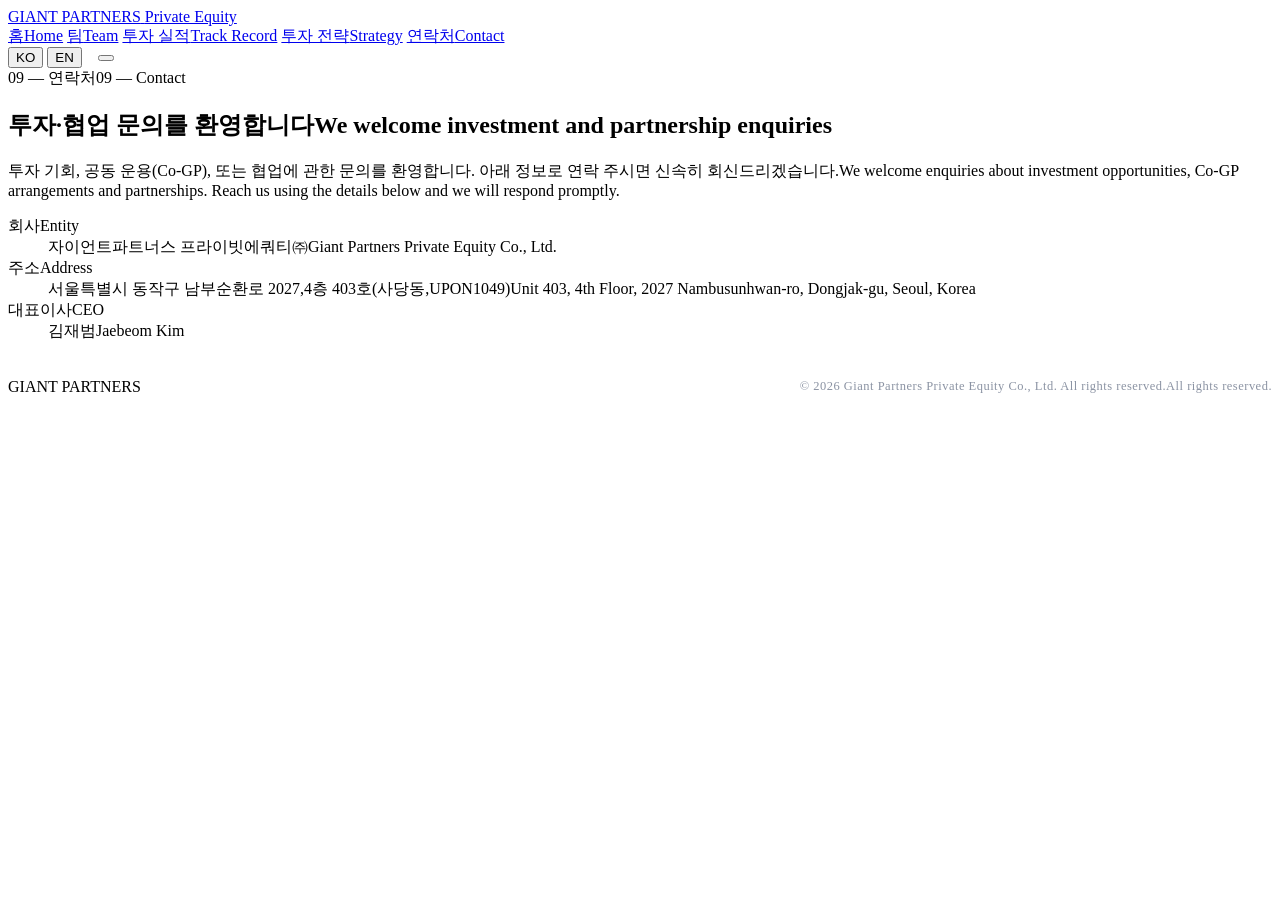
==== views/contact.html @ 56b4abdc "pipeline in others links fixed" ====
<!DOCTYPE html>
<html lang="ko">
<head>
<meta charset="UTF-8" />
<meta name="viewport" content="width=device-width, initial-scale=1.0" />
<title>Contact — Giant Partners Private Equity</title>
<meta name="description" content="Giant Partners Private Equity 연락처 / Contact Giant Partners Private Equity." />
<link rel="preconnect" href="https://fonts.googleapis.com">
<link rel="preconnect" href="https://fonts.gstatic.com" crossorigin>
<link href="https://fonts.googleapis.com/css2?family=Cormorant+Garamond:ital,wght@0,400;0,500;0,600;1,400&family=Inter:wght@300;400;500;600&family=Noto+Sans+KR:wght@300;400;500;700&family=Noto+Serif+KR:wght@400;500;600&display=swap" rel="stylesheet">
<link rel="stylesheet" href="../static/style.css">
<script src="../static/script.js" defer></script>
</head>
<body class="lang-ko">

<!-- ================= TOP BAR ================= -->
<header class="topbar" id="topbar">
  <div class="topbar-inner">
    <a href="../index.html" class="logo">
      <span class="logo-mark">GIANT PARTNERS</span>
      <span class="logo-sub">Private Equity</span>
    </a>
    <nav class="nav-links" id="navLinks">
      <a href="../index.html"><span class="ko">홈</span><span class="en">Home</span></a>
      <a href="team.html"><span class="ko">팀</span><span class="en">Team</span></a>
      <a href="track-record.html"><span class="ko">투자 실적</span><span class="en">Track Record</span></a>
      <a href="strategy.html"><span class="ko">투자 전략</span><span class="en">Strategy</span></a>
      <a class="active" href="contact.html"><span class="ko">연락처</span><span class="en">Contact</span></a>
    </nav>
    <div style="display:flex;align-items:center;gap:16px;">
      <div class="lang-switch">
        <button class="lang-btn active" data-lang="ko" onclick="setLang('ko')">KO</button>
        <button class="lang-btn" data-lang="en" onclick="setLang('en')">EN</button>
      </div>
      <button class="nav-toggle" id="navToggle" aria-label="Menu"><span></span><span></span><span></span></button>
    </div>
  </div>
</header>

<!-- ================= CONTACT ================= -->
<section id="contact" class="band-ink first">
  <div class="wrap">
    <div class="section-head reveal">
      <span class="eyebrow"><span class="ko">09 — 연락처</span><span class="en">09 — Contact</span></span>
      <div class="divider"></div>
      <h2 class="section-title"><span class="ko">투자·협업 문의를 환영합니다</span><span class="en">We welcome investment and partnership enquiries</span></h2>
    </div>
    <div class="contact-grid">
      <div class="reveal">
        <p class="lead"><span class="ko">투자 기회, 공동 운용(Co-GP), 또는 협업에 관한 문의를 환영합니다. 아래 정보로 연락 주시면 신속히 회신드리겠습니다.</span><span class="en">We welcome enquiries about investment opportunities, Co-GP arrangements and partnerships. Reach us using the details below and we will respond promptly.</span></p>
      </div>
      <div class="reveal">
        <dl class="contact-info" style="margin:0;">
          <dt><span class="ko">회사</span><span class="en">Entity</span></dt>
          <dd><span class="ko">자이언트파트너스 프라이빗에쿼티㈜</span><span class="en">Giant Partners Private Equity Co., Ltd.</span></dd>
          <dt><span class="ko">주소</span><span class="en">Address</span></dt>
          <dd><span class="ko">서울특별시 동작구 남부순환로 2027,4층 403호(사당동,UPON1049)</span><span class="en">Unit 403, 4th Floor, 2027 Nambusunhwan-ro, Dongjak-gu, Seoul, Korea</span></dd>
          <dt><span class="ko">대표이사</span><span class="en">CEO</span></dt>
          <dd><span class="ko">김재범</span><span class="en">Jaebeom Kim</span></dd>
        </dl>
      </div>
    </div>
  </div>
</section>

<!-- ================= FOOTER ================= -->
<footer class="band-ink" style="padding:36px 0;">
  <div class="wrap" style="display:flex;justify-content:space-between;flex-wrap:wrap;gap:16px;align-items:center;">
    <span class="foot-logo">GIANT PARTNERS</span>
    <span style="font-size:.78rem;color:#8b93a3;letter-spacing:.04em;">© 2026 Giant Partners Private Equity Co., Ltd. <span class="ko">All rights reserved.</span><span class="en">All rights reserved.</span></span>
  </div>
</footer>

</body>
</html>
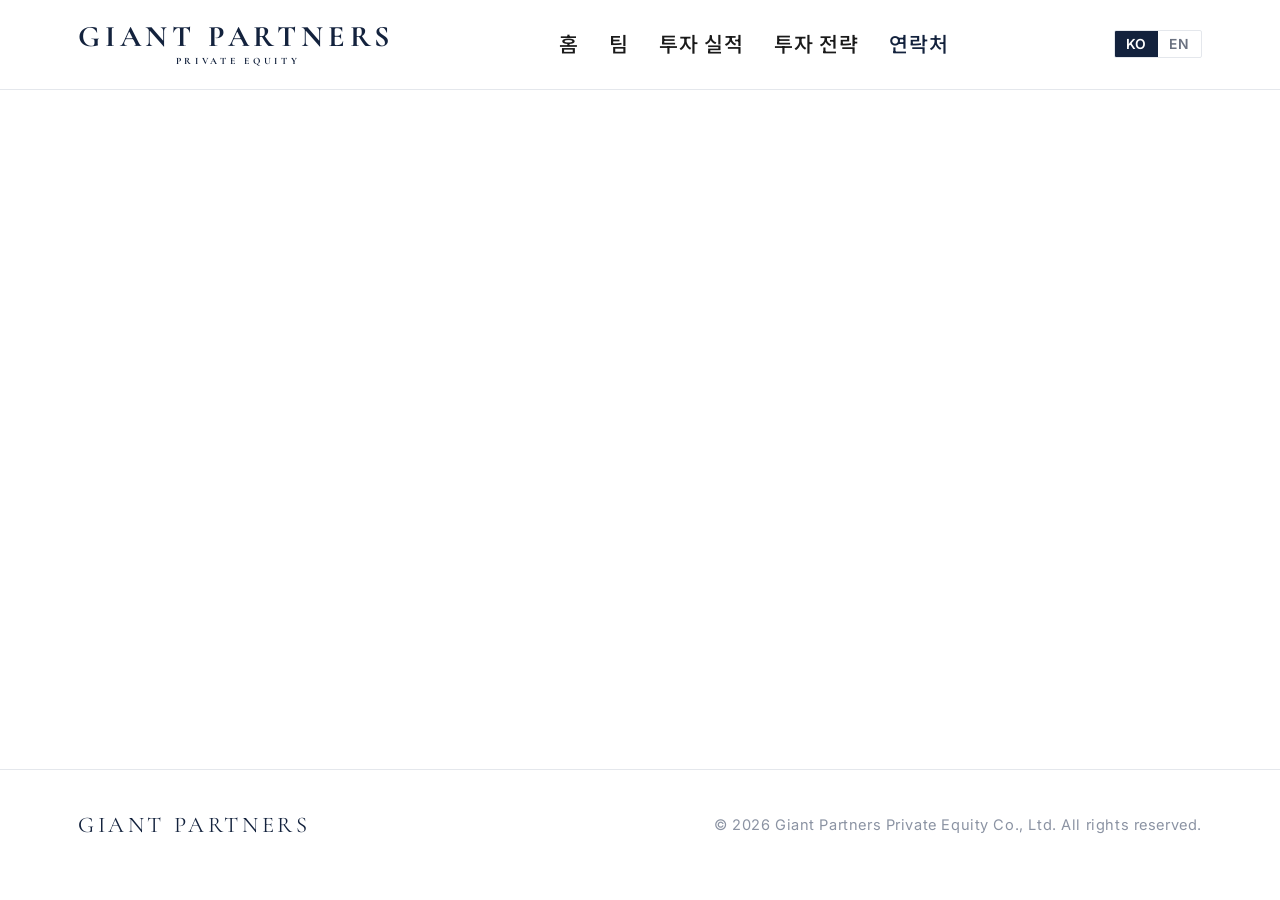
==== commit 63a269e9: "font fixed" ====
--- a/views/contact.html
+++ b/views/contact.html
@@ -8,7 +8,7 @@
 <link rel="preconnect" href="https://fonts.googleapis.com">
 <link rel="preconnect" href="https://fonts.gstatic.com" crossorigin>
 <link href="https://fonts.googleapis.com/css2?family=Cormorant+Garamond:ital,wght@0,400;0,500;0,600;1,400&family=Inter:wght@300;400;500;600&family=Noto+Sans+KR:wght@300;400;500;700&family=Noto+Serif+KR:wght@400;500;600&display=swap" rel="stylesheet">
-<link rel="stylesheet" href="../static/style.css">
+<link rel="stylesheet" href="../static/style.css?v=2">
 <script src="../static/script.js" defer></script>
 </head>
 <body class="lang-ko">
--- a/static/style.css
+++ b/static/style.css
@@ -0,0 +1,606 @@
+/* Loads Noto Serif (Latin sibling of Noto Serif KR) so the English
+   headings match the Korean. All other fonts load from your HTML <link>. */
+@import url('https://fonts.googleapis.com/css2?family=Noto+Serif:ital,wght@0,400;0,500;0,600;0,700;1,500;1,600;1,700&display=swap');
+/* Bold weight for the logo wordmark (HTML <link> only loads up to 600). */
+@import url('https://fonts.googleapis.com/css2?family=Cormorant+Garamond:wght@600;700&display=swap');
+
+:root{
+  --ink:#13223d;          /* primary deep navy */
+  --ink-2:#0b1525;        /* darkest navy */
+  --ink-soft:#26385a;     /* lighter navy for lines */
+  --paper:#f5f6f8;        /* light, almost white */
+  --paper-2:#ffffff;      /* clean white */
+  --brass:#9a7b4f;        /* muted brass accent */
+  --brass-light:#c6a878;  /* light brass */
+  --ink-text:#1c2533;
+  --muted:#6a7180;
+  --line:#e4e7ec;
+  --radius:0px;
+  --maxw:1180px;
+}
+
+*{box-sizing:border-box;}
+html{scroll-behavior:smooth;font-size:117%;}
+body{
+  margin:0;
+  background:var(--paper);
+  color:var(--ink-text);
+  font-family:"Inter","Noto Sans KR",sans-serif;
+  font-weight:400;
+  line-height:1.7;
+  -webkit-font-smoothing:antialiased;
+  font-feature-settings:"kern" 1;
+}
+
+/* ---------- Language toggle visibility ---------- */
+.lang-ko .en{display:none !important;}
+.lang-en .ko{display:none !important;}
+
+/* ---------- Typography ---------- */
+h1,h2,h3,h4{margin:0;font-weight:500;line-height:1.2;color:var(--ink);}
+.serif{font-family:"Cormorant Garamond","Noto Serif KR",serif;}
+.lang-ko h1,.lang-ko h2,.lang-ko h3{font-family:"Noto Serif KR",serif;}
+.lang-en h1,.lang-en h2,.lang-en h3{font-family:"Cormorant Garamond",serif;}
+
+.eyebrow{
+  font-family:"Inter",sans-serif;
+  font-size:.72rem;
+  letter-spacing:.28em;
+  text-transform:uppercase;
+  color:var(--brass);
+  font-weight:600;
+  margin:0 0 1.1rem;
+  display:block;
+}
+.section-title{
+  font-size:clamp(1.9rem,3.6vw,2.9rem);
+  font-weight:500;
+  letter-spacing:.01em;
+  color:var(--ink);
+}
+.lang-en .section-title{font-weight:600;letter-spacing:0;}
+.lead{
+  font-size:1.06rem;
+  color:#39424f;
+  max-width:54ch;
+  line-height:1.75;
+}
+
+a{color:inherit;}
+
+/* ---------- Layout ---------- */
+.wrap{max-width:var(--maxw);margin:0 auto;padding:0 28px;}
+section{padding:clamp(64px,9vw,120px) 0;}
+.band-ink{background:var(--ink);color:#e9e6dd;}
+.band-ink .section-title,.band-ink h3,.band-ink h4{color:#fff;}
+.band-ink .lead{color:#c4ccd8;}
+.band-paper2{background:var(--paper-2);}
+
+.section-head{margin-bottom:clamp(40px,6vw,68px);max-width:780px;}
+.divider{width:46px;height:2px;background:var(--brass);margin-bottom:1.6rem;}
+
+/* ---------- Top bar ---------- */
+header.topbar{
+  position:fixed;top:0;left:0;right:0;z-index:50;
+  background:rgba(246,242,233,.86);
+  backdrop-filter:blur(10px);
+  border-bottom:1px solid var(--line);
+  transition:background .3s,border-color .3s;
+}
+.topbar.scrolled{background:rgba(11,21,37,.92);border-color:rgba(255,255,255,.08);}
+.topbar.scrolled .logo-mark,.topbar.scrolled .nav-links a{color:#f3efe6;}
+.topbar.scrolled .logo-sub{color:#f3efe6;}
+.topbar.scrolled .lang-btn{color:#cdd3dd;border-color:rgba(255,255,255,.22);}
+.topbar.scrolled .lang-btn.active{background:var(--brass);color:#fff;border-color:var(--brass);}
+.topbar-inner{
+  max-width:var(--maxw);margin:0 auto;padding:14px 28px;
+  display:flex;align-items:center;justify-content:space-between;gap:24px;
+}
+.logo{display:flex;flex-direction:column;line-height:1;text-decoration:none;}
+.logo-mark{
+  font-family:"Cormorant Garamond",serif;
+  font-size:1.34rem;font-weight:600;letter-spacing:.16em;color:var(--ink);
+  transition:color .3s;
+}
+.logo-sub{
+  font-family:"Inter",sans-serif;font-size:.56rem;letter-spacing:.42em;
+  text-transform:uppercase;color:var(--ink);margin-top:5px;transition:color .3s;
+}
+.nav-links{display:flex;gap:30px;align-items:center;}
+.nav-links a{
+  text-decoration:none;color:var(--ink-text);font-size:.83rem;letter-spacing:.04em;
+  font-weight:500;transition:color .2s;position:relative;padding:4px 0;
+}
+.nav-links a:hover{color:var(--brass);}
+
+/* active nav link (highlights the current page) */
+.nav-links a.active{color:var(--brass);}
+.topbar.scrolled .nav-links a.active{color:var(--brass-light);}
+
+.lang-switch{display:flex;border:1px solid var(--line);border-radius:2px;overflow:hidden;}
+.lang-btn{
+  background:transparent;border:none;cursor:pointer;
+  padding:5px 11px;font-family:"Inter",sans-serif;font-size:.74rem;font-weight:600;
+  letter-spacing:.06em;color:var(--muted);transition:all .2s;
+}
+.lang-btn.active{background:var(--ink);color:#fff;}
+.nav-toggle{display:none;background:none;border:none;cursor:pointer;padding:6px;}
+.nav-toggle span{display:block;width:22px;height:2px;background:var(--ink);margin:4px 0;transition:.3s;}
+.topbar.scrolled .nav-toggle span{background:#f3efe6;}
+
+/* extra top space so the first section on inner pages clears the fixed header */
+.first{padding-top:calc(clamp(64px,9vw,120px) + 56px);}
+
+/* ---------- Hero ---------- */
+.hero{
+  position:relative;min-height:100svh;display:flex;align-items:center;
+  background:
+    radial-gradient(110% 80% at 80% 10%, rgba(154,123,79,.16), transparent 60%),
+    linear-gradient(160deg,#0d1828 0%, #13223d 55%, #1a2c4d 100%);
+  color:#f3efe6;overflow:hidden;
+}
+.hero::after{
+  content:"";position:absolute;inset:0;
+  background-image:linear-gradient(rgba(255,255,255,.025) 1px,transparent 1px),
+                   linear-gradient(90deg,rgba(255,255,255,.025) 1px,transparent 1px);
+  background-size:64px 64px;mask-image:radial-gradient(120% 90% at 70% 30%,#000,transparent 75%);
+  pointer-events:none;
+}
+.hero-inner{position:relative;z-index:2;max-width:var(--maxw);margin:0 auto;padding:120px 28px 80px;width:100%;}
+.hero-eyebrow{
+  font-size:.74rem;letter-spacing:.34em;text-transform:uppercase;
+  color:var(--brass-light);font-weight:600;margin-bottom:2.2rem;
+  opacity:0;animation:rise .9s .1s forwards;
+}
+.hero h1{
+  color:#fff;font-weight:500;letter-spacing:.005em;
+  font-size:clamp(2.5rem,6.4vw,5.1rem);line-height:1.08;max-width:18ch;
+  opacity:0;animation:rise 1s .25s forwards;
+}
+.lang-en .hero h1{font-weight:500;}
+.hero h1 em{font-style:italic;color:inherit;}
+.hero .sub{
+  margin-top:2rem;font-size:clamp(1rem,1.6vw,1.2rem);max-width:52ch;
+  color:#cdd5e2;line-height:1.8;font-weight:300;
+  opacity:0;animation:rise 1s .45s forwards;
+}
+.hero-meta{
+  margin-top:3.4rem;display:flex;flex-wrap:wrap;gap:42px;
+  opacity:0;animation:rise 1s .65s forwards;
+}
+.hero-meta .stat .num{
+  font-family:"Cormorant Garamond",serif;font-size:2.5rem;color:#fff;line-height:1;font-weight:500;
+}
+.hero-meta .stat .lbl{
+  display:block;margin-top:.5rem;font-size:.74rem;letter-spacing:.16em;
+  text-transform:uppercase;color:var(--brass-light);
+}
+.scroll-cue{
+  position:absolute;bottom:30px;left:50%;transform:translateX(-50%);
+  font-size:.66rem;letter-spacing:.3em;text-transform:uppercase;color:#8a93a5;z-index:2;
+  opacity:0;animation:rise 1s 1s forwards;
+}
+@keyframes rise{from{opacity:0;transform:translateY(18px);}to{opacity:1;transform:translateY(0);}}
+
+/* ---------- About ---------- */
+.about-grid{display:grid;grid-template-columns:1.15fr .85fr;gap:clamp(40px,6vw,84px);align-items:start;}
+.fact-card{
+  background:var(--ink);color:#e9e6dd;padding:38px 36px;border-top:3px solid var(--brass);
+}
+.fact-card h3{color:#fff;font-size:1.1rem;letter-spacing:.04em;margin-bottom:24px;font-family:"Inter",sans-serif;font-weight:600;}
+.fact-row{display:grid;grid-template-columns:120px 1fr;gap:14px;padding:14px 0;border-top:1px solid rgba(255,255,255,.1);}
+.fact-row:first-of-type{border-top:none;}
+.fact-row dt{color:var(--brass-light);font-size:.82rem;letter-spacing:.04em;font-weight:500;}
+.fact-row dd{margin:0;color:#dfe3ea;font-size:.92rem;}
+.about-copy p{margin:0 0 1.3rem;color:#39424f;font-size:1.04rem;line-height:1.8;}
+.about-copy p:first-of-type{font-size:1.18rem;color:var(--ink);font-family:"Cormorant Garamond","Noto Serif KR",serif;}
+
+/* ---------- Team ---------- */
+.team-grid{display:grid;grid-template-columns:1fr 1fr;gap:34px;}
+.member{background:var(--paper-2);border:1px solid var(--line);padding:38px 36px;position:relative;}
+.member::before{content:"";position:absolute;top:0;left:0;width:3px;height:64px;background:var(--brass);}
+.member .role{font-size:.74rem;letter-spacing:.2em;text-transform:uppercase;color:var(--brass);font-weight:600;}
+.member .name{font-family:"Cormorant Garamond","Noto Serif KR",serif;font-size:2rem;margin:.5rem 0 1.4rem;color:var(--ink);font-weight:500;}
+.member h5{font-size:.72rem;letter-spacing:.14em;text-transform:uppercase;color:var(--muted);margin:1.5rem 0 .7rem;font-weight:600;font-family:"Inter",sans-serif;}
+.member ul{margin:0;padding:0;list-style:none;}
+.member li{position:relative;padding-left:18px;margin-bottom:.55rem;font-size:.92rem;color:#3a4250;line-height:1.6;}
+.member li::before{content:"";position:absolute;left:0;top:.6em;width:6px;height:6px;border:1px solid var(--brass);transform:rotate(45deg);}
+
+/* ---------- Funds / ledger ---------- */
+.ledger{position:relative;margin-top:10px;}
+.fund{
+  display:grid;grid-template-columns:96px 1fr;gap:30px;padding:38px 0;
+  border-top:1px solid rgba(255,255,255,.12);
+}
+.band-paper2 .fund{border-top:1px solid var(--line);}
+.fund:first-child{border-top:none;}
+.fund .marker{display:flex;flex-direction:column;}
+.fund .marker .no{
+  font-family:"Cormorant Garamond",serif;font-size:3.2rem;line-height:.9;color:var(--brass-light);font-weight:500;
+}
+.band-paper2 .fund .marker .no{color:var(--brass);}
+.fund .marker .tag{font-size:.68rem;letter-spacing:.18em;text-transform:uppercase;color:var(--muted);margin-top:8px;}
+.fund .body h4{font-size:1.32rem;margin-bottom:.4rem;font-family:"Cormorant Garamond","Noto Serif KR",serif;font-weight:600;}
+.band-ink .fund .body h4{color:#fff;}
+.fund .meta{font-size:.78rem;letter-spacing:.06em;color:var(--brass);font-weight:600;text-transform:uppercase;margin-bottom:.9rem;}
+.fund .desc{font-size:.96rem;line-height:1.75;color:#424a57;}
+.band-ink .fund .desc{color:#bcc4d2;}
+.fund ul{margin:.8rem 0 0;padding:0;list-style:none;}
+.fund li{position:relative;padding-left:18px;margin-bottom:.5rem;font-size:.9rem;line-height:1.6;}
+.band-ink .fund li{color:#aeb6c4;}
+.band-paper2 .fund li{color:#4a525f;}
+.fund li::before{content:"–";position:absolute;left:0;color:var(--brass);}
+.pill-row{display:flex;flex-wrap:wrap;gap:8px;margin-top:1rem;}
+.pill{font-size:.74rem;letter-spacing:.04em;padding:5px 12px;border:1px solid rgba(255,255,255,.2);color:#cdd5e2;border-radius:2px;}
+.band-paper2 .pill{border-color:var(--line);color:var(--muted);}
+
+/* ---------- Stats strip ---------- */
+.stats-strip{display:grid;grid-template-columns:repeat(4,1fr);gap:1px;background:var(--line);border:1px solid var(--line);margin-bottom:64px;}
+.stat-cell{background:var(--paper-2);padding:30px 26px;}
+.band-ink .stats-strip{background:rgba(255,255,255,.1);border-color:rgba(255,255,255,.1);}
+.band-ink .stat-cell{background:var(--ink);}
+.stat-cell .v{font-family:"Cormorant Garamond",serif;font-size:2.5rem;color:var(--ink);font-weight:500;line-height:1;}
+.band-ink .stat-cell .v{color:#fff;}
+.stat-cell .k{display:block;margin-top:.6rem;font-size:.74rem;letter-spacing:.12em;text-transform:uppercase;color:var(--brass);}
+
+/* ---------- Principal investments ---------- */
+.pi-grid{display:grid;grid-template-columns:1fr 1fr;gap:28px;}
+.pi-card{background:var(--paper-2);border:1px solid var(--line);padding:34px 32px;border-top:3px solid var(--brass);}
+.pi-card .tag{font-size:.7rem;letter-spacing:.18em;text-transform:uppercase;color:var(--brass);font-weight:600;}
+.pi-card h4{font-size:1.3rem;margin:.6rem 0 1rem;font-family:"Cormorant Garamond","Noto Serif KR",serif;font-weight:600;}
+.pi-card p{margin:0;font-size:.95rem;color:#434b58;line-height:1.7;}
+.pi-card .status{margin-top:1.2rem;font-size:.78rem;letter-spacing:.06em;color:var(--ink);font-weight:600;}
+
+/* ---------- Strategy pillars ---------- */
+.pillars{display:grid;grid-template-columns:1fr 1fr;gap:1px;background:rgba(255,255,255,.12);border:1px solid rgba(255,255,255,.12);}
+.pillar{background:var(--ink);padding:42px 40px;position:relative;}
+.pillar .pno{font-family:"Cormorant Garamond",serif;font-size:1.05rem;color:var(--brass-light);letter-spacing:.1em;}
+.pillar h4{color:#fff;font-size:1.32rem;margin:.4rem 0 1.2rem;font-family:"Cormorant Garamond","Noto Serif KR",serif;font-weight:600;}
+.pillar ul{margin:0;padding:0;list-style:none;}
+.pillar li{position:relative;padding-left:18px;margin-bottom:.7rem;font-size:.93rem;color:#bcc4d2;line-height:1.65;}
+.pillar li::before{content:"";position:absolute;left:0;top:.55em;width:6px;height:6px;background:var(--brass);transform:rotate(45deg);}
+
+/* ---------- Process ---------- */
+.phase-label{font-size:.74rem;letter-spacing:.2em;text-transform:uppercase;color:var(--brass);font-weight:600;margin:48px 0 22px;display:flex;align-items:center;gap:14px;}
+.phase-label::after{content:"";flex:1;height:1px;background:var(--line);}
+.steps{display:grid;grid-template-columns:1fr 1fr;gap:24px;}
+.step{background:var(--paper-2);border:1px solid var(--line);padding:32px 30px;display:grid;grid-template-columns:54px 1fr;gap:22px;}
+.step .sno{font-family:"Cormorant Garamond",serif;font-size:2.6rem;color:var(--brass);line-height:.8;font-weight:500;}
+.step h4{font-size:1.12rem;margin-bottom:.8rem;color:var(--ink);font-family:"Inter","Noto Sans KR",sans-serif;font-weight:600;}
+.step ul{margin:0;padding:0;list-style:none;}
+.step li{position:relative;padding-left:16px;margin-bottom:.5rem;font-size:.89rem;color:#454d5a;line-height:1.6;}
+.step li::before{content:"";position:absolute;left:0;top:.6em;width:5px;height:5px;background:var(--brass);border-radius:50%;}
+
+/* ---------- Pipeline ---------- */
+.pipe-grid{display:grid;grid-template-columns:1fr 1fr;gap:60px;}
+.pipe-col h3{font-size:1.4rem;margin-bottom:6px;color:#fff;font-family:"Cormorant Garamond","Noto Serif KR",serif;font-weight:600;}
+.pipe-col .ck{font-size:.74rem;letter-spacing:.2em;text-transform:uppercase;color:var(--brass-light);margin-bottom:26px;display:block;}
+.pipe-item{padding:22px 0;border-top:1px solid rgba(255,255,255,.12);display:grid;grid-template-columns:1fr auto;gap:18px;align-items:start;}
+.pipe-item:first-of-type{border-top:none;}
+.pipe-item p{margin:0;font-size:.95rem;color:#c4ccd8;line-height:1.6;}
+.pipe-item .amt{font-family:"Cormorant Garamond",serif;font-size:1.3rem;color:var(--brass-light);white-space:nowrap;}
+
+/* ---------- Case study ---------- */
+.case-head{display:grid;grid-template-columns:1fr 1fr;gap:50px;align-items:end;margin-bottom:54px;}
+.case-quote{font-family:"Cormorant Garamond","Noto Serif KR",serif;font-size:1.5rem;line-height:1.5;color:var(--ink);font-style:italic;}
+
+/* ---------- Contact / footer ---------- */
+.contact-grid{display:grid;grid-template-columns:1fr 1fr;gap:60px;align-items:start;}
+.contact-grid h2{margin-bottom:20px;}
+.contact-info dt{font-size:.72rem;letter-spacing:.18em;text-transform:uppercase;color:var(--brass-light);margin-top:22px;}
+.contact-info dd{margin:.3rem 0 0;font-size:1.04rem;color:#e9e6dd;}
+footer .foot-bottom{
+  border-top:1px solid rgba(255,255,255,.12);margin-top:64px;padding-top:30px;
+  display:flex;justify-content:space-between;flex-wrap:wrap;gap:16px;
+  font-size:.78rem;color:#8b93a3;letter-spacing:.04em;
+}
+.foot-logo{font-family:"Cormorant Garamond",serif;font-size:1.2rem;letter-spacing:.16em;color:#fff;}
+
+/* ---------- Reveal animation ---------- */
+.reveal{opacity:0;transform:translateY(26px);transition:opacity .8s ease,transform .8s ease;}
+.reveal.in{opacity:1;transform:none;}
+
+/* ---------- Responsive ---------- */
+@media(max-width:880px){
+  .nav-links{
+    position:fixed;top:0;right:0;height:100svh;width:min(78vw,320px);
+    background:var(--ink-2);flex-direction:column;justify-content:center;gap:30px;
+    transform:translateX(100%);transition:transform .35s ease;padding:40px;z-index:40;
+  }
+  .nav-links.open{transform:translateX(0);}
+  .nav-links a{color:#f3efe6;font-size:1.05rem;}
+  .nav-toggle{display:block;z-index:45;}
+  .about-grid,.team-grid,.pillars,.steps,.pi-grid,.pipe-grid,.case-head,.contact-grid,.stats-strip{grid-template-columns:1fr;}
+  .stats-strip{grid-template-columns:1fr 1fr;}
+  .fund{grid-template-columns:64px 1fr;gap:20px;}
+  .fund .marker .no{font-size:2.4rem;}
+}
+@media(max-width:520px){
+  .stats-strip{grid-template-columns:1fr;}
+  .hero-meta{gap:28px;}
+  .step{grid-template-columns:1fr;}
+}
+@media(prefers-reduced-motion:reduce){
+  *{animation:none !important;transition:none !important;}
+  .reveal{opacity:1;transform:none;}
+  html{scroll-behavior:auto;}
+}
+
+/* ---------- News ---------- */
+.news-grid{display:grid;grid-template-columns:repeat(3,1fr);gap:24px;}
+.news-card{
+  display:flex;flex-direction:column;
+  background:var(--paper-2);border:1px solid var(--line);border-top:3px solid var(--brass);
+  padding:30px 28px;text-decoration:none;color:inherit;
+  transition:transform .2s ease, box-shadow .2s ease, border-color .2s ease;
+}
+.news-card:hover{transform:translateY(-4px);box-shadow:0 14px 30px rgba(19,34,61,.10);}
+.news-source{font-size:.72rem;letter-spacing:.16em;text-transform:uppercase;color:var(--brass);font-weight:600;}
+.news-date{font-size:.74rem;color:var(--muted);margin-top:4px;}
+.news-title{
+  font-size:1.08rem;line-height:1.45;margin:16px 0 0;color:var(--ink);
+  font-family:"Cormorant Garamond","Noto Serif KR",serif;font-weight:600;
+}
+.lang-ko .news-title{font-family:"Noto Serif KR",serif;}
+.news-more{margin-top:auto;padding-top:18px;font-size:.8rem;color:var(--brass);font-weight:600;letter-spacing:.02em;}
+@media(max-width:880px){
+  .news-grid{grid-template-columns:1fr;}
+}
+
+/* ============================================================
+   LIGHT THEME — white backgrounds, black text.
+   Section titles/headers stay navy so they still stand out,
+   and the top nav bar keeps its navy-on-scroll header look.
+   ============================================================ */
+:root{
+  --paper:#ffffff;
+  --paper-2:#ffffff;
+  --ink-text:#1a1a1a;
+  --brass-light:#8a6a3f;   /* darker tan so accents are readable on white */
+  --line:#e4e7ec;
+}
+body{background:#ffffff;color:#1a1a1a;}
+
+/* body / lead text -> black-ish */
+.lead{color:#333;}
+.about-copy p{color:#222;}
+.about-copy p:first-of-type{color:#13223d;}
+
+/* top header bar: white normally, still turns navy on scroll */
+header.topbar{background:rgba(255,255,255,.9);border-bottom:1px solid #e4e7ec;}
+
+/* dark bands become white */
+.band-ink{background:#ffffff;color:#1a1a1a;}
+.band-ink .section-title,.band-ink h3,.band-ink h4{color:#13223d;}
+.band-ink .lead{color:#333;}
+
+/* hero */
+.hero{background:#ffffff;color:#1a1a1a;}
+.hero::after{display:none;}
+.hero h1{color:#13223d;}
+.hero h1 em{color:#13223d;}
+.hero .sub{color:#333;}
+.hero-meta .stat .num{color:#13223d;}
+.scroll-cue{color:#888;}
+
+/* company profile card */
+.fact-card{background:#f5f6f8;color:#1a1a1a;}
+.fact-card h3{color:#13223d;}
+.fact-row{border-top:1px solid #e4e7ec;}
+.fact-row dd{color:#333;}
+
+/* stats strip */
+.band-ink .stats-strip{background:#e4e7ec;border-color:#e4e7ec;}
+.band-ink .stat-cell{background:#ffffff;}
+.band-ink .stat-cell .v{color:#13223d;}
+
+/* funds */
+.band-ink .fund{border-top:1px solid #e4e7ec;}
+.band-ink .fund .body h4{color:#13223d;}
+.band-ink .fund .desc{color:#333;}
+.band-ink .fund li{color:#444;}
+
+/* pills */
+.pill{border:1px solid #e4e7ec;color:#555;}
+
+/* strategy pillars */
+.pillars{background:#e4e7ec;border-color:#e4e7ec;}
+.pillar{background:#ffffff;}
+.pillar h4{color:#13223d;}
+.pillar li{color:#333;}
+
+/* pipeline */
+.pipe-col h3{color:#13223d;}
+.pipe-item{border-top:1px solid #e4e7ec;}
+.pipe-item p{color:#333;}
+
+/* contact */
+.contact-info dd{color:#1a1a1a;}
+
+/* footer */
+footer.band-ink{border-top:1px solid #e4e7ec;}
+.foot-logo{color:#13223d;}
+
+/* ---------- Header sizes (smaller in front) ---------- */
+.section-title{font-size:clamp(2rem,3.8vw,3.4rem) !important;line-height:1.14;}
+.hero h1{font-size:clamp(2.2rem,4.6vw,4.2rem);}
+
+/* ---------- Top bar: a bit taller so everything sits nicely ---------- */
+.topbar-inner{padding:22px 28px;}
+
+/* ---------- Nav menu: spaced out, vertically centered ---------- */
+.nav-links a{font-size:1.1rem;white-space:nowrap;}
+.nav-links{gap:30px;align-items:center;}
+
+/* ---------- Logo: centered subtitle, balanced sizing ---------- */
+.logo{align-items:center;}
+.logo-mark{font-size:1.6rem;}
+.logo-sub{padding-left:.42em;font-size:.68rem;}
+
+/* ============================================================
+   ENGLISH <-> KOREAN STYLE MATCH
+   Swaps the English display serif from Cormorant Garamond to
+   Noto Serif (the Latin sibling of Noto Serif KR) so both
+   languages share one consistent type style, weight and spacing.
+   Weight 500 matches the Korean headings exactly (same Noto family),
+   so the English no longer reads bold.
+   ============================================================ */
+
+/* English headings -> same Noto serif family + weight as Korean */
+.lang-en h1,
+.lang-en h2,
+.lang-en h3{
+  font-family:"Noto Serif","Noto Serif KR",serif;
+  font-weight:500;
+  letter-spacing:0;
+}
+
+.lang-en .section-title{
+  font-weight:500;
+  letter-spacing:0;
+}
+
+/* Hero headline + its italic accent word */
+.lang-en .hero h1{
+  font-family:"Noto Serif","Noto Serif KR",serif;
+  font-weight:500;
+  letter-spacing:0;
+  line-height:1.08;   /* match the Korean hero's tight leading */
+}
+.lang-en .hero h1 em{
+  font-style:italic;
+  font-weight:500;
+}
+
+/* Every other element that was Cormorant -> Noto Serif */
+.lang-en .hero-meta .stat .num,
+.lang-en .stat-cell .v,
+.lang-en .fund .marker .no,
+.lang-en .fund .body h4,
+.lang-en .step .sno,
+.lang-en .pipe-item .amt,
+.lang-en .pipe-col h3,
+.lang-en .pi-card h4,
+.lang-en .member .name,
+.lang-en .news-title,
+.lang-en .case-quote,
+.lang-en .about-copy p:first-of-type{
+  font-family:"Noto Serif","Noto Serif KR",serif;
+}
+
+/* Neutral, Korean-matching tracking on body/lead text */
+.lang-en .lead,
+.lang-en .hero .sub,
+.lang-en .about-copy p{
+  letter-spacing:0;
+}
+
+/* Logo wordmark: keep the elegant Cormorant Garamond brand mark and
+   force it onto ONE line so the English logo matches the Korean. */
+.logo-mark{
+  font-family:"Cormorant Garamond",serif;
+  white-space:nowrap;
+}
+.foot-logo{
+  font-family:"Cormorant Garamond",serif;
+}
+
+/* English nav links now share the same size as Korean for a unified,
+   maximized nav that matches the mobile menu. */
+.lang-en .nav-links a{
+  font-size:1.1rem;
+}
+/* ============================================================
+   NO GOLD TEXT
+   Gold (brass) is kept ONLY for non-text accents — divider lines,
+   card top-borders, bullet markers, button fills. Every place
+   brass was used as a *font* color is reset here to the site's
+   normal text colors so nothing reads gold:
+     · small uppercase labels  -> --muted (matches sibling labels)
+     · large display numerals  -> --ink   (matches the other big numbers)
+   ============================================================ */
+
+/* small uppercase labels / kickers / meta */
+.eyebrow,
+.hero-eyebrow,
+.hero-meta .stat .lbl,
+.fact-row dt,
+.member .role,
+.fund .meta,
+.stat-cell .k,
+.pi-card .tag,
+.phase-label,
+.pipe-col .ck,
+.contact-info dt,
+.news-source{
+  color:var(--muted);
+}
+
+/* large display numerals / letters */
+.fund .marker .no,
+.band-paper2 .fund .marker .no,
+.pillar .pno,
+.step .sno,
+.pipe-item .amt{
+  color:var(--ink);
+}
+
+/* news "read more" link text */
+.news-more{
+  color:var(--ink);
+}
+
+/* nav: current-page navy; hover shifts to a clearly visible non-gold color */
+.nav-links a{transition:color .2s ease;}
+.nav-links a.active{color:var(--ink);}
+.nav-links a:hover{color:var(--muted);}              /* light bar: near-black -> muted gray */
+.topbar.scrolled .nav-links a.active{color:#ffffff;}
+.topbar.scrolled .nav-links a:hover{color:#c6cdd9;}  /* dark bar: light -> brighter/cooler */
+
+/* Logo: bolder wordmark, smaller "Private Equity" subtitle */
+.logo-mark{font-weight:700;}
+.logo-sub{font-size:.52rem;letter-spacing:.38em;}
+
+/* Logo subtitle uses the same serif as the wordmark */
+.logo-sub{font-family:"Cormorant Garamond",serif;font-weight:700;}
+/* ============================================================
+   SMALL-SCREEN TOP BAR FIX
+   On phones the "GIANT PARTNERS" wordmark (white-space:nowrap)
+   was wider than the screen, pushing the hamburger button off
+   the right edge so the menu was unreachable. Shrink the logo,
+   tighten tracking, trim padding so the toggle stays on screen.
+   ============================================================ */
+@media(max-width:600px){
+  .topbar-inner{padding:12px 16px;gap:10px;}
+  .logo-mark{font-size:1.02rem;letter-spacing:.06em;}
+  .logo-sub{font-size:.44rem;letter-spacing:.28em;}
+  .lang-switch{flex:0 0 auto;}
+  .lang-btn{padding:5px 8px;font-size:.66rem;}
+  .nav-toggle{flex:0 0 auto;padding:6px 2px;}
+}
+
+/* Mobile menu link colors (dark slide-in overlay).
+   The desktop bar is light, so its active=navy / hover=gray colors are
+   correct there. The mobile overlay is dark navy, where those colors
+   vanish. Force every state to a light value so links stay readable —
+   including the tap/hover state, which on touch screens "sticks" after
+   you tap and was turning links dim gray. */
+@media(max-width:880px){
+  .nav-links a{color:#f3efe6;}                 /* normal: cream */
+  .nav-links a.active{color:#d6dbe2;}          /* selected page: soft off-white (no gold) */
+  .nav-links a:hover,
+  .nav-links a:focus,
+  .nav-links a:active{color:#ffffff;}          /* tapped/hovered: bright white */
+  .nav-links a.active:hover,
+  .nav-links a.active:focus{color:#ffffff;}    /* selected + tapped: bright white */
+
+  /* Hamburger lines are dark navy (correct on the closed white bar),
+     but once the menu opens they sit over the dark overlay and vanish.
+     The open menu (.nav-links.open) is an earlier sibling of the button,
+     so brighten the three lines to cream AND fold them into an X while
+     the menu is open. */
+  .nav-links.open ~ div .nav-toggle span{background:#f3efe6;}
+  .nav-links.open ~ div .nav-toggle span:nth-child(1){transform:translateY(6px) rotate(45deg);}
+  .nav-links.open ~ div .nav-toggle span:nth-child(2){opacity:0;}
+  .nav-links.open ~ div .nav-toggle span:nth-child(3){transform:translateY(-6px) rotate(-45deg);}
+}
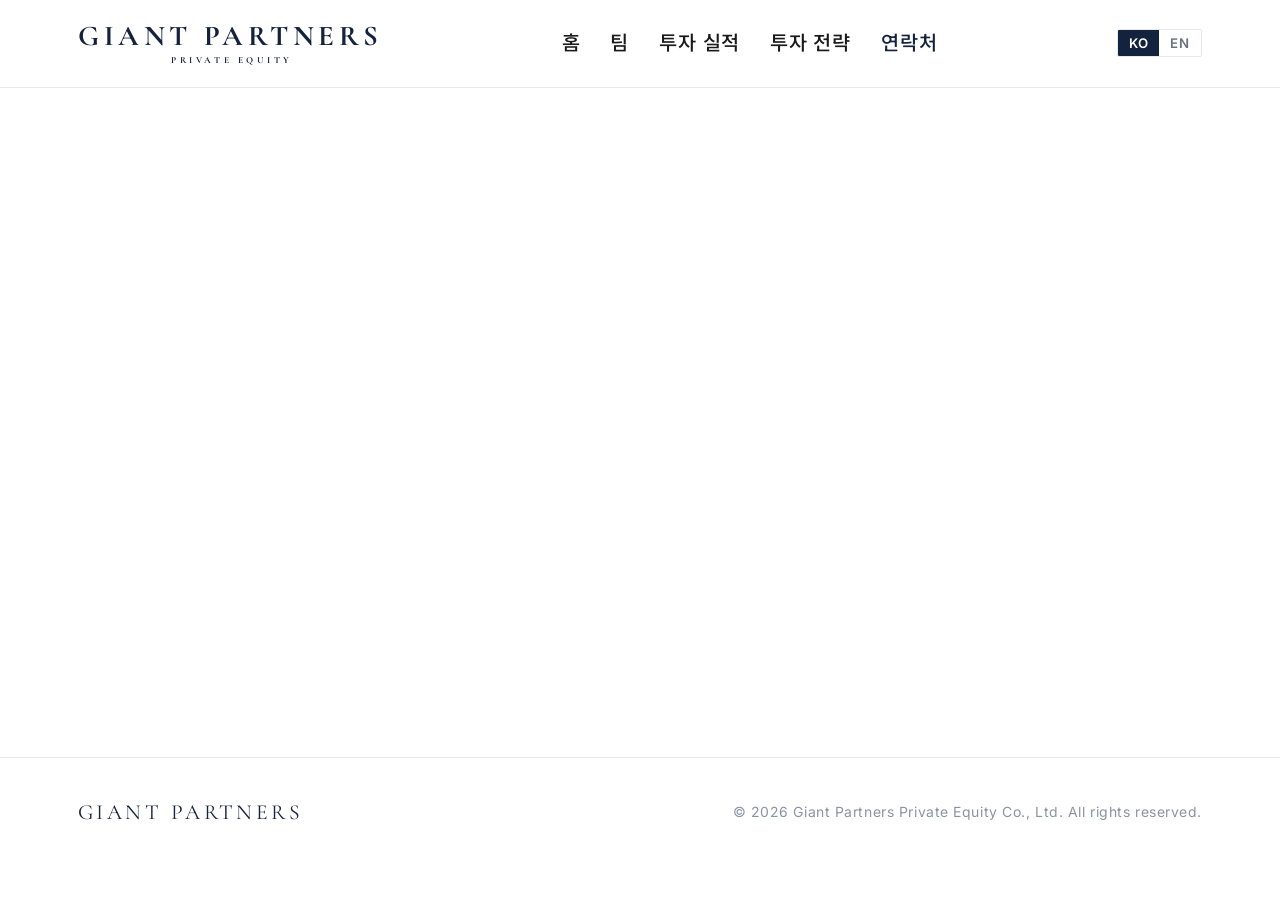
==== commit fd2b7732: "fonts smaller" ====
--- a/views/contact.html
+++ b/views/contact.html
@@ -8,7 +8,7 @@
 <link rel="preconnect" href="https://fonts.googleapis.com">
 <link rel="preconnect" href="https://fonts.gstatic.com" crossorigin>
 <link href="https://fonts.googleapis.com/css2?family=Cormorant+Garamond:ital,wght@0,400;0,500;0,600;1,400&family=Inter:wght@300;400;500;600&family=Noto+Sans+KR:wght@300;400;500;700&family=Noto+Serif+KR:wght@400;500;600&display=swap" rel="stylesheet">
-<link rel="stylesheet" href="../static/style.css?v=2">
+<link rel="stylesheet" href="../static/style.css?v=4">
 <script src="../static/script.js" defer></script>
 </head>
 <body class="lang-ko">
--- a/static/style.css
+++ b/static/style.css
@@ -20,7 +20,7 @@
 }
 
 *{box-sizing:border-box;}
-html{scroll-behavior:smooth;font-size:117%;}
+html{scroll-behavior:smooth;font-size:112%;}
 body{
   margin:0;
   background:var(--paper);
@@ -431,6 +431,8 @@
 /* ---------- Nav menu: spaced out, vertically centered ---------- */
 .nav-links a{font-size:1.1rem;white-space:nowrap;}
 .nav-links{gap:30px;align-items:center;}
+/* English uses the same 30px gap as Korean; the size (below) is what
+   keeps the two languages at a matching footprint. */
 
 /* ---------- Logo: centered subtitle, balanced sizing ---------- */
 .logo{align-items:center;}
@@ -505,10 +507,15 @@
   font-family:"Cormorant Garamond",serif;
 }
 
-/* English nav links now share the same size as Korean for a unified,
-   maximized nav that matches the mobile menu. */
-.lang-en .nav-links a{
-  font-size:1.1rem;
+/* English words are longer than Korean, so on the desktop bar the English
+   nav is set smaller so its total width matches the Korean (keeping the
+   logo and controls in the same place when you switch languages).
+   Scoped to desktop only — the mobile slide-in menu has room to spare
+   vertically, so there English stays the same size as Korean. */
+@media(min-width:881px){
+  .lang-en .nav-links a{
+    font-size:0.85rem;
+  }
 }
 /* ============================================================
    NO GOLD TEXT
